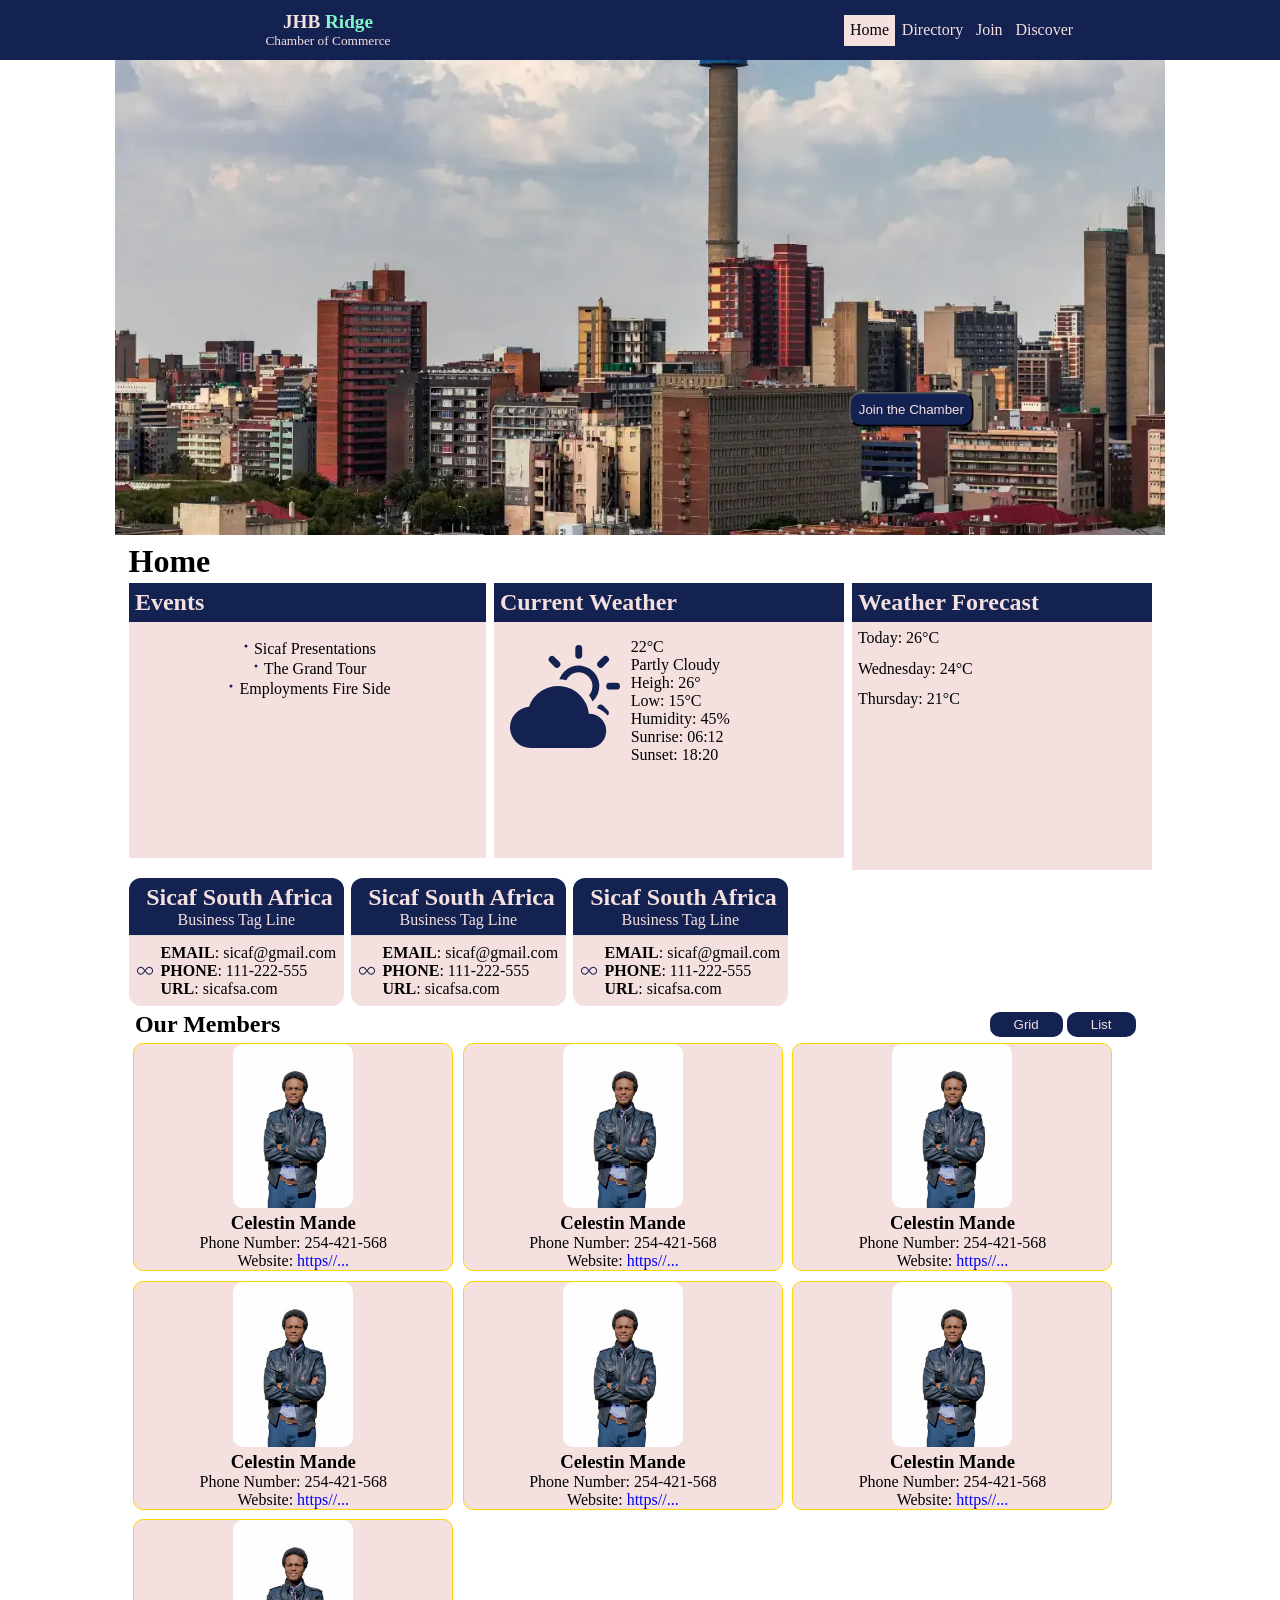
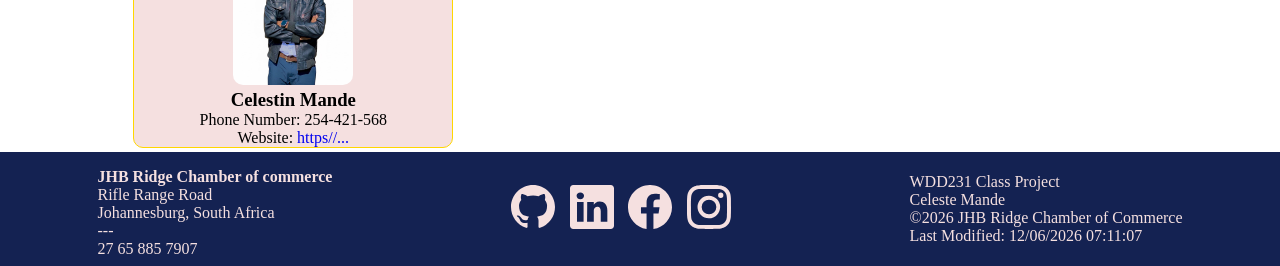
==== chamber/index.html @ 23c43c90 "h2" ====
<!DOCTYPE html>
<html lang="en">

<head>
    <meta charset="UTF-8">
    <meta name="viewport" content="width=device-width, initial-scale=1.0">
    <title>Johannesburg Ridge Chamber Of Commerce Directory</title>
    <meta name="author" content="Celeste Mande">
    <meta name="description"
        content="Find Businesses around you, Make your Business knowns and expanded, Make the city lighter than ever">
    <meta property="og:title" content="Johannesburg Ridge Chamber">
    <meta property="og:description"
        content="Find more Business an upcoming events with ease, everything at your fingertip. Join the Chamber for greatness">
    <meta property="og:url" content="https://planetceles.github.io/wdd231/chamber/">
    <meta property="og:locale" content="en-US">
    <meta property="og:type" content="website">
    <meta property="og:site_name" content="Johannesburg Ridge Chamber Of Commerce">
    <meta property="og:image" content="https://planetceles.github.io/wdd231/chamber/images/joha.webp">
    <meta name="twitter:url" content="https://planetceles.github.io/wdd231/chamber/">
    <meta name="twitter:title" content="Johannesburg Ridge Chamber">
    <meta name="twitter:description"
        content="Find Businesses around you, Make your Business knowns and expanded, Make the city lighter than ever">
    <meta name="twitter:card" content="summary">
    <link rel="stylesheet" href="styles/jhb_chamber.css">
    <link rel="stylesheet" href="styles/jhb_chamber_larger.css">
    <script src="scripts/jhb_chamber.js" defer></script>
    <link rel="preconnect" href="https://fonts.googleapis.com">
    <link rel="preconnect" href="https://fonts.gstatic.com" crossorigin>
    <link
        href="https://fonts.googleapis.com/css2?family=Birthstone&family=Cormorant:ital,wght@0,300..700;1,300..700&family=DM+Serif+Display:ital@0;1&family=DM+Serif+Text:ital@0;1&family=Edu+SA+Hand:wght@400..700&family=Gideon+Roman&family=Google+Sans+Code:ital,wght@0,300..800;1,300..800&family=IBM+Plex+Serif:ital,wght@0,100;0,200;0,300;0,400;0,500;0,600;0,700;1,100;1,200;1,300;1,400;1,500;1,600;1,700&family=Lora:ital,wght@0,400..700;1,400..700&family=Merriweather:ital,opsz,wght@0,18..144,300..900;1,18..144,300..900&family=Playfair+Display:ital,wght@0,400..900;1,400..900&family=Roboto+Condensed:ital,wght@0,100..900;1,100..900&family=Roboto+Serif:ital,opsz,wght@0,8..144,100..900;1,8..144,100..900&family=Roboto:ital,wght@0,100..900;1,100..900&display=swap"
        rel="stylesheet">
    <link rel="icon" href="images/favicon.ico">
</head>

<body>
    <header>
        <div class="l-ham">
            <div class="logo">
                <a href="index.html">
                    <h2>JHB <span>Ridge</span></h2>
                </a>
                <a href="index.html">
                    <p>Chamber of Commerce</p>
                </a>

            </div>
            <div class="mode">
                <img class="l-mode" src="images/circle-half.svg" alt="Mode">
                <button id="nav-button" class="hamburger" aria-label="navigation"></button>
                <!-- <div class="no-mode"> -->
                    <!-- <img src="images/circle-half.svg" alt="Mode"> -->
                <!-- </div> -->
                
            </div>

        </div>

        <nav id="nav-bar" class="navigation">
            <ul>
                <li class="current"><a href="#">Home</a></li>
                <li><a href="#">Directory</a></li>
                <li><a href="#">Join</a></li>
                <li><a href="#">Discover</a></li>
            </ul>
        </nav>
    </header>
    <main>
        <section class="hero">
            <picture class="hero-image">
                <source media="(min-width: 1000px)" srcset="images/joha.webp">
                <source media="(min-width: 500px)" srcset="images/joha.webp">
                <img src="images/jhbs-small.webp" alt="Johannesburg" width="500" height="250">
            </picture>

            <div class="hero-button">
                <button>Join the Chamber</button>
            </div>
        </section>

        <h1>Home</h1>

        <section class="all-events">

            <div class="events">
                <h2>Events</h2>
                <div class="event-list">
                    <p>Sicaf Presentations</p>
                    <p>The Grand Tour</p>
                    <p>Employments Fire Side</p>
                </div>
            </div>

            <div class="weather">
                <h2>Current Weather</h2>
                <div class="img-w">
                    <img src="images/cloud-sun-fill.svg" alt="Weather">
                    <div class="w-info">
                        <p>22°C</p>
                        <p>Partly Cloudy</p>
                        <p>Heigh: <span>26°</span></p>
                        <p>Low: <span>15°C</span></p>
                        <p>Humidity: <span>45%</span></p>
                        <p>Sunrise: <span>06:12</span></p>
                        <p>Sunset: <span>18:20</span></p>
                    </div>
                </div>


            </div>

            <div class="forecast">
                <h2>Weather Forecast</h2>
                <p>Today: <span>26°C</span></p>
                <p>Wednesday: <span>24°C</span></p>
                <p>Thursday: <span>21°C</span></p>
            </div>
        </section>

        <section class="all-business">
            <div class="sicaf business">
                <div class="title">
                    <h2>Sicaf South Africa</h2>
                    <p>Business Tag Line</p>
                </div>
                <div class="img-bus">
                    <img src="images/infinity.svg" alt="Business">
                    <div class="business-info">
                        <p><strong>EMAIL</strong>: <span>sicaf@gmail.com</span></p>
                        <p><strong>PHONE</strong>: <span>111-222-555</span></p>
                        <p><strong>URL</strong>: <span>sicafsa.com</span></p>
                    </div>
                </div>
                
            </div>

            <div class="sicaf business">
                <div class="title">
                    <h2>Sicaf South Africa</h2>
                    <p>Business Tag Line</p>
                </div>
                <div class="img-bus">
                    <img src="images/infinity.svg" alt="Business">
                    <div class="business-info">
                        <p><strong>EMAIL</strong>: <span>sicaf@gmail.com</span></p>
                        <p><strong>PHONE</strong>: <span>111-222-555</span></p>
                        <p><strong>URL</strong>: <span>sicafsa.com</span></p>
                    </div>
                </div>
            </div>

            <div class="sicaf business">
                <div class="title">
                    <h2>Sicaf South Africa</h2>
                    <p>Business Tag Line</p>
                </div>
                <div class="img-bus">
                    <img src="images/infinity.svg" alt="Business">
                    <div class="business-info">
                        <p><strong>EMAIL</strong>: <span>sicaf@gmail.com</span></p>
                        <p><strong>PHONE</strong>: <span>111-222-555</span></p>
                        <p><strong>URL</strong>: <span>sicafsa.com</span></p>
                    </div>
                </div>
                
            </div>
        </section>

        
        <section class="members">
            <div class="buttons">
                <h2>Our Members</h2>
                <div class="view-buttons">
                    <button id="grid-button">Grid</button>
                    <button id="list-button">List</button>
                </div>
            </div>
            

            <div id="member" class="member">
                
            </div>
        </section>
    </main>
    <footer>
        <div class="chamber-address">
            <strong>JHB Ridge Chamber of commerce</strong>
            <p>Rifle Range Road</p>
            <p>Johannesburg, South Africa</p>
            <p>---</p>
            <p>27 65 885 7907</p>
        </div>

        <div class="social">
            <ul>
                <li><a href="https://github.com/planetceles" target="_blank" rel="noopener"><img src="images/github.svg"
                            alt="GitHub"></a></li>
                <li><a href="https://www.linkedin.com/in/celestin-mande-mande1/" target="_blank" rel="noopener"><img
                            src="images/linkedin.svg" alt="LinkedIn"></a></li>
                <li><a href="https://www.facebook.com/celestmoise.mandemande" target="_blank" rel="noopener"><img
                            src="images/facebook.svg" alt="Facebook"></a></li>
                <li><a href="https://www.instagram.com/mandecmande/" target="_blank" rel="noopener"><img
                            src="images/instagram.svg" alt="Instagram"></a></li>
            </ul>
        </div>

        <div class="project">
            <p>WDD231 Class Project</p>
            <p>Celeste Mande</p>
            <p>&copy;<span id="current-year"></span> JHB Ridge Chamber of Commerce</p>
            <p><span id="last-modified"></span></p>
        </div>
    </footer>
</body>

</html>
---- chamber/styles/jhb_chamber.css ----
* {
    margin: 0;
    padding: 0;
    box-sizing: border-box;
}

:root {
    --header-font-family: "Merriweather", serif;
    --body-font-family: "Gideon Roman", serif;

    --primary-color-primary: #142252;
    --hover-background-card: #f5e0e0;
    --white-color: #ffffff;
    --black-color: black;

    --color-primary-dark: #1E3A8A;
    --color-primary-light: #3B82F6;

    --one_padding: 1rem;
    --one_gap: 1rem;
    --flex-display: flex;
    --cursor-pointer: pointer;
    --grid-display: grid;

    --eight_border_radius: 8px;
    --one_margin: 1rem;

    --flex-direction: column;
    --row-direction: row;
    --list-style: none;
    --four-padding: .4rem;
    --text-decoration-none: none;
    --center-align-items: center;
    --display-block: block;
    --display-none: none;
    --left-margin: .5rem;
    --text-align: center;

    --border-none: none;
    --hundred-width: 100%;
    --zero-auto-margin: 0 auto;
    --ten-three-max-width: 1023px;
    --point-five-col-gap: .5rem;
    --flex-wrap: wrap;
    --justify-content-around: space-around;
    --justify-content-between: space-between;

    --auto-height: auto;
    --point-five-padding: .5rem;
    --twelve-border-radius: 12px;
    --point-five-margin: .5rem;
    --one-rem-padding: 1rem;
}

header {
    background-color: var(--primary-color-primary);
    padding: .7rem .4rem .7rem .4rem;

    .l-ham {
        display: var(--flex-display);
        justify-content: var(--justify-content-between);
        align-items: var(--center-align-items);

        .mode {
            display: var(--flex-display);
            align-items: var(--center-align-items);
            gap: .3rem;

            img {
                width: 30px;
                height: 30px;
            }
            .no-mode {
                display: var(--display-none);
            }
        }
    }

    .logo {
        display: var(--flex-display);
        flex-direction: var(--flex-direction);
        align-items: var(--center-align-items);
        width: 255px;
        
        a {
            text-decoration: var(--text-decoration-none);
            color: var(--hover-background-card);
            
            h2 {
                font-size: larger;
            }
            span {
                color: #84f5ca;

            }

            p {
                font-size: smaller;
            }
        }
    }

    nav {

        ul {
            display: var(--flex-display);
            flex-direction: var(--flex-direction);
            list-style: var(--list-style);

            li {
                a {
                    display: var(--display-block);
                    color: var(--hover-background-card);
                    text-decoration: var(--text-decoration-none);
                    border-bottom: 1px solid var(--hover-background-card);
                    padding: var(--four-padding);
                }

                a:hover {
                    background-color: var(--hover-background-card);
                    color: var(--black-color);
                    padding: var(--four-padding);
                    cursor: var(--cursor-pointer);
                }
            }

            li.current {
                background-color: var(--hover-background-card);

                a {
                    color: var(--black-color);
                }
            }
        }

    }
    
    .navigation {
        display: var(--display-none);
    }

    .navigation.show {
        display: var(--display-block);
    }

    .hamburger {
        background: none;
        border: var(--border-none);
        color: var(--hover-background-card);
        cursor: var(--cursor-pointer);
    }

    .hamburger::before {
        content: "\2630";
        font-size: 2.5rem;
    }

    .hamburger.show::before {
        content: "\00D7";
        font-family: verdona, Verdana, Geneva, Tahoma, sans-serif;
    }
}

main {
    .hero {
        position: relative;
        .hero-image {

                img {
                    width: var(--hundred-width);
                    height: var(--auto-height);
                    display: var(--display-block);
                }

        }

    }

    .hero-button {
        position: absolute;
        top: 60%;
        left: 50%;
        transform: translate(-1%, -1%);

        button {
            padding: var(--point-five-padding);
            border-radius: var(--twelve-border-radius);
            background-color: var(--primary-color-primary);
            color: var(--hover-background-card);
        }

        button:hover {
            background-color: var(--hover-background-card);
            color: var(--black-color);
        }
    }

    h1, h2 {
        padding-left: var(--four-padding);
    }

    .all-events {
        margin: var(--point-five-margin);

        h2 {
            background-color: var(--primary-color-primary);
            text-align: var(--text-align);
            color: var(--hover-background-card);
            padding: var(--four-padding);
        }

        .events {
            background-color: var(--hover-background-card);
            padding-bottom: 9rem;
            margin-bottom: .7rem;

            .event-list {
                padding: var(--one-rem-padding);
                p {
                    text-align: var(--text-align);
                }
                p::before {
                    content: url("https://planetceles.github.io/wdd231/images/dot.svg");
                }
            }
        }

        .weather {
            background-color: var(--hover-background-card);
            margin-bottom: .7rem;

            .img-w {
                display: var(--flex-display);
                column-gap: .7rem;
                padding: var(--one-rem-padding);

                img {
                    width: 110px;
                    height: var(--auto-height);
                    align-self: flex-start;
                }
            }

        }

        .forecast {
            background-color: var(--hover-background-card);

            p {
                padding: var(--four-padding);
            }
        }
    }

    .all-business {

        .business {
            border-radius: var(--twelve-border-radius);
            margin: var(--point-five-margin);
            background-color: var(--hover-background-card);

            .title {
                text-align: var(--text-align);
                border-bottom: 1px solid #ddd;
                background-color: var(--primary-color-primary);
                color: var(--hover-background-card);
                padding: var(--four-padding);
                border-top-left-radius: 12px;
                border-top-right-radius: 12px;
            }
            .img-bus {
                display: var(--flex-display);
                align-items: var(--center-align-items);
                padding: var(--point-five-padding);
                column-gap: .5rem;
            }
            
        }
    }
    .member {
        display: var(--flex-display);
        flex-direction: var(--flex-direction);
        align-items: var(--center-align-items);
        .member-card {
            background-color: var(--hover-background-card);
            border: 1px solid #84f5ca;
            margin: .3rem;
            width: 350px;
            text-align: var(--text-align);

            a {
                text-decoration: var(--text-decoration-none);
            }

            img {
                width: 120px;
                height: var(--auto-height);
                object-fit: cover;
                border-radius: 10px;
                
            }
        }
        .member-card.gold {
            border: 1px solid gold;
        }
        
    }
    #member.list {
        display: var(--flex-display);
        flex-direction: var(--flex-direction);
        
    }
    #member.list img {
        display: var(--display-none);
    }
    /* #member.list .member-card:nth-child(even) {
        background-color: var(--white-color);
    } */
    .members {
        .buttons {
            display: var(--flex-display);
            justify-content: var(--justify-content-between);
            align-items: var(--center-align-items);
            padding-right: 1rem;

            .view-buttons {
                button {
                    background-color: var(--primary-color-primary);
                    color: var(--hover-background-card);
                    padding: .1rem .5rem;
                    border-radius: 10px;
                    border: var(--border-none);
                    cursor: var(--cursor-pointer);
                }
                button:hover {
                    background-color: var(--hover-background-card);
                    color: var(--black-color);
                }
            }
        }
    }
}
footer {
    background-color: var(--primary-color-primary);
    color: var(--hover-background-card);
    padding: var(--point-five-padding);

    .chamber-address {
        padding-top: .5rem;
    }
    .social {
        padding: var(--one-rem-padding);
        
        ul {
            display: var(--flex-display);
            justify-content: var(--justify-content-around);
            list-style: var(--list-style);


            li {
                a {
                    text-decoration: var(--text-decoration-none);
                    cursor: var(--cursor-pointer);

                    img {
                        width: 62px;
                        height: 62px;
                    }
                }
            }
        }
    }
}
---- chamber/styles/jhb_chamber_larger.css ----
:root {
    --header-font-family: "Merriweather", serif;
    --body-font-family: "Gideon Roman", serif;

    --primary-color-primary: #142252;
    --hover-background-card: #f5e0e0;
    --white-color: #ffffff;
    --black-color: black;

    --color-primary-dark: #1E3A8A;
    --color-primary-light: #3B82F6;

    --one_padding: 1rem;
    --one_gap: 1rem;
    --flex-display: flex;
    --cursor-pointer: pointer;
    --grid-display: grid;

    --eight_border_radius: 8px;
    --one_margin: 1rem;

    --flex-direction: column;
    --row-direction: row;
    --list-style: none;
    --four-padding: .4rem;
    --text-decoration-none: none;
    --center-align-items: center;
    --display-block: block;
    --display-none: none;
    --left-margin: .5rem;
    --text-align: center;

    --border-none: none;
    --hundred-width: 100%;
    --zero-auto-margin: 0 auto;
    --ten-three-max-width: 1023px;
    --point-five-col-gap: .5rem;
    --flex-wrap: wrap;
    --justify-content-around: space-around;
    --justify-content-between: space-between;
}
@media only screen and (min-width:38rem) {
    header {
        display: var(--flex-display);
        justify-content: var(--justify-content-around);
        align-items: var(--center-align-items);
        .mode {
            .l-mode {
                display: var(--display-none);
            }
            .hamburger {
                display: var(--display-none);
            }
        }
        .navigation {
            display: var(--display-block);

            ul {
                display: var(--flex-display);
                flex-direction: var(--row-direction);

                li {
                    a {
                        display: var(--display-block);
                        border: var(--border-none);
                    }
                }
            }
        }
    }
    main {
        .hero {
            width: var(--hundred-width);
            max-width: 1050px;
            margin: var(--zero-auto-margin);

            .hero-button {
                top: 70%;
                left: 70%;
            }
        }
        h1 {
            max-width: var(--ten-three-max-width);
            margin: var(--zero-auto-margin);
            padding: .5rem 0rem .2rem 0rem;

        }
        .all-events {
            display: var(--grid-display);
            grid-template-columns: auto 350px 300px;
            column-gap: var(--point-five-col-gap);
            width: var(--hundred-width);
            max-width: var(--ten-three-max-width);
            margin: var(--zero-auto-margin);

            h2 {
                text-align: left;
            }
        }
        .all-business {
            display: var(--flex-display);
            flex-wrap: var(--flex-wrap);
            column-gap: .4rem;
            width: var(--hundred-width);
            max-width: var(--ten-three-max-width);
            margin: var(--zero-auto-margin);

            .business {
                margin: .5rem 0rem .3rem 0rem;
            }
        }
        .member {
            background-color: re/d;
            max-width: var(--ten-three-max-width);
            margin: var(--zero-auto-margin);

            .member-card {
                width: 320px;
                border-radius: 10px;
            }
            .member-card:hover {
                transform: translateY(-5px);
                box-shadow: 0 6px 12px rgba(0, 0, 0, 0.2);
            }
        }
        #member {
            display: var(--flex-display);
            flex-direction: var(--row-direction);
            flex-wrap: var(--flex-wrap);
        }
        #member.list {
            display: var(--flex-display);
            flex-direction: var(--row-direction);
        }
        .members {
            max-width: var(--ten-three-max-width);
            margin: var(--zero-auto-margin);
            .buttons {
                display: var(--flex-display);
                justify-content: space-between;
                align-items: var(--center-align-items);

                .view-buttons {
                    button {
                        padding: .3rem 1.5rem;
                    }
                }
                
            }
        }
        
    }
    footer {
        display: var(--flex-display);
        justify-content: var(--justify-content-around);
        align-items: var(--center-align-items);

        .social {
            padding: 0;

            ul {
                column-gap: .9rem;

                li {
                    a {
                        img {
                            width: 44px;
                            height: 44px;
                        }
                    }
                    
                }
            }
        }
    }
}
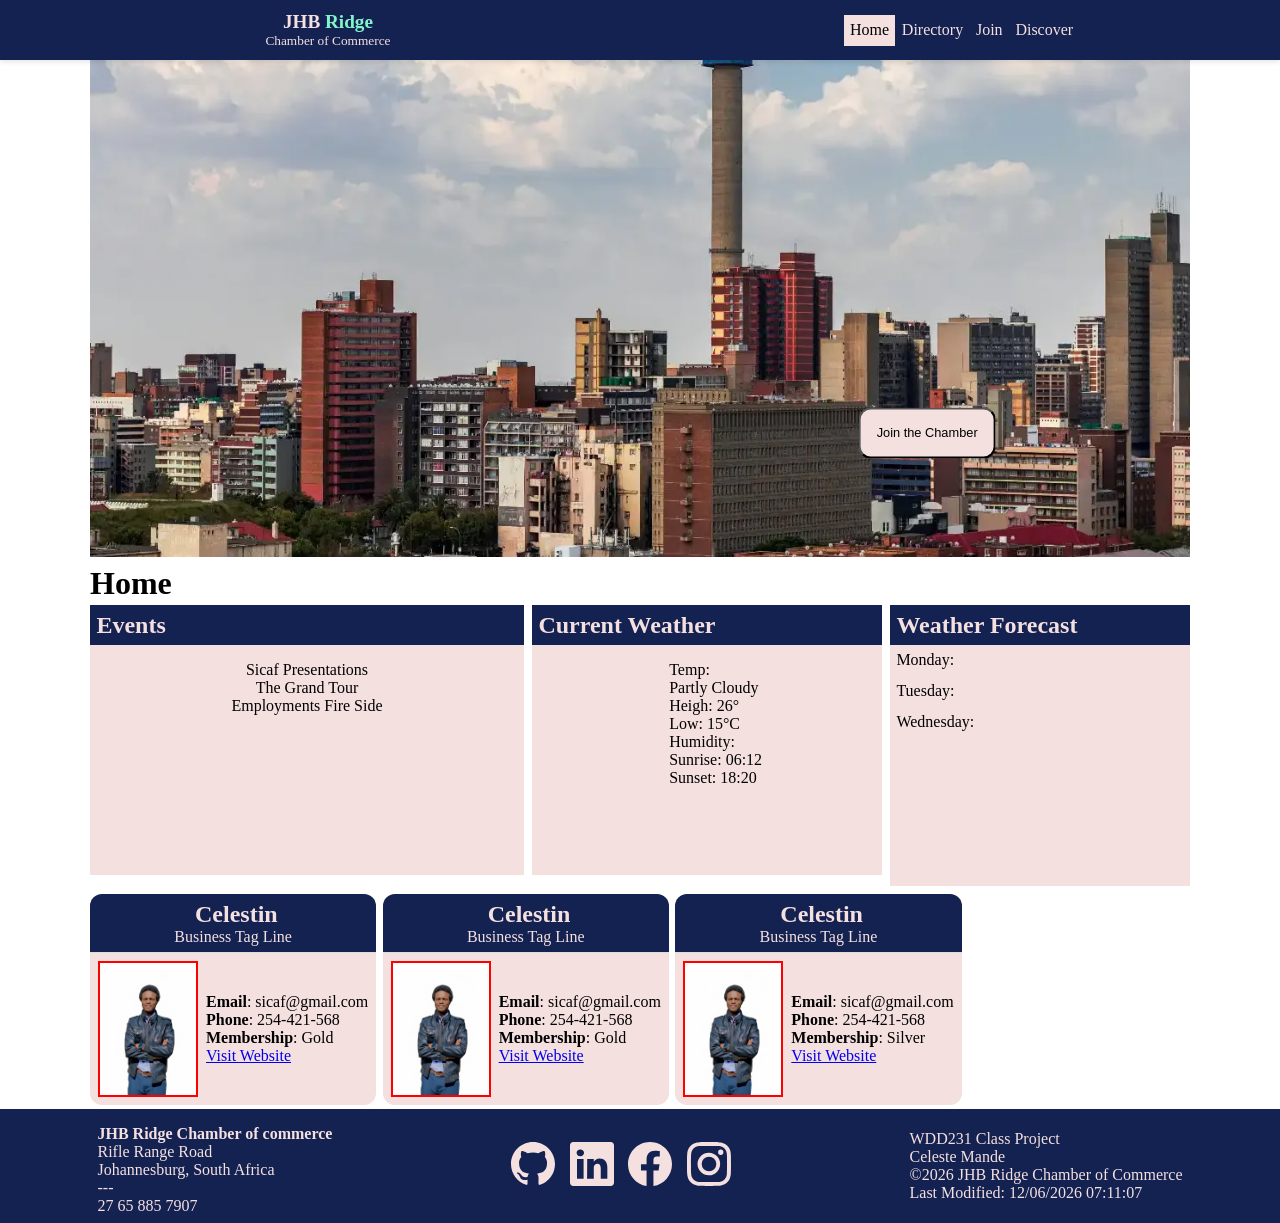
==== commit 9157bc5b: "econ" ====
--- a/chamber/index.html
+++ b/chamber/index.html
@@ -1,5 +1,5 @@
 <!DOCTYPE html>
-<html lang="en">
+<html lang="en-US">
 
 <head>
     <meta charset="UTF-8">
@@ -23,7 +23,7 @@
     <meta name="twitter:card" content="summary">
     <link rel="stylesheet" href="styles/jhb_chamber.css">
     <link rel="stylesheet" href="styles/jhb_chamber_larger.css">
-    <script src="scripts/jhb_chamber.js" defer></script>
+    <script type="module" src="scripts/jhb_chamber.mjs"></script>
     <link rel="preconnect" href="https://fonts.googleapis.com">
     <link rel="preconnect" href="https://fonts.gstatic.com" crossorigin>
     <link
@@ -36,10 +36,10 @@
     <header>
         <div class="l-ham">
             <div class="logo">
-                <a href="index.html">
+                <a href="directory.html">
                     <h2>JHB <span>Ridge</span></h2>
                 </a>
-                <a href="index.html">
+                <a href="directory.html">
                     <p>Chamber of Commerce</p>
                 </a>
 
@@ -58,7 +58,7 @@
         <nav id="nav-bar" class="navigation">
             <ul>
                 <li class="current"><a href="#">Home</a></li>
-                <li><a href="#">Directory</a></li>
+                <li><a href="directory.html">Directory</a></li>
                 <li><a href="#">Join</a></li>
                 <li><a href="#">Discover</a></li>
             </ul>
@@ -93,13 +93,13 @@
             <div class="weather">
                 <h2>Current Weather</h2>
                 <div class="img-w">
-                    <img src="images/cloud-sun-fill.svg" alt="Weather">
+                    <img id="weather-icon" src="" alt="">
                     <div class="w-info">
-                        <p>22°C</p>
+                        <p>Temp:<span id="current-temp"></span></p>
                         <p>Partly Cloudy</p>
                         <p>Heigh: <span>26°</span></p>
                         <p>Low: <span>15°C</span></p>
-                        <p>Humidity: <span>45%</span></p>
+                        <p>Humidity: <span id="humidity"></span></p>
                         <p>Sunrise: <span>06:12</span></p>
                         <p>Sunset: <span>18:20</span></p>
                     </div>
@@ -110,13 +110,13 @@
 
             <div class="forecast">
                 <h2>Weather Forecast</h2>
-                <p>Today: <span>26°C</span></p>
-                <p>Wednesday: <span>24°C</span></p>
-                <p>Thursday: <span>21°C</span></p>
+                <p><span id="today"></span>: <strong><span id="today-temp"></span></strong></p>
+                <p><span id="tomorrow"></span>: <strong><span id="tomorrow-temp"></span></strong></p>
+                <p><span id="next-day"></span>: <strong><span id="next-day-temp"></span></strong></p>
             </div>
         </section>
-
-        <section class="all-business">
+        <!-- <div id="spot-light" class="spot-light"></div> -->
+        <section id="spot-light" class="all-business">
             <div class="sicaf business">
                 <div class="title">
                     <h2>Sicaf South Africa</h2>
@@ -166,7 +166,7 @@
         </section>
 
         
-        <section class="members">
+        <!-- <section class="members">
             <div class="buttons">
                 <h2>Our Members</h2>
                 <div class="view-buttons">
@@ -179,7 +179,7 @@
             <div id="member" class="member">
                 
             </div>
-        </section>
+        </section> -->
     </main>
     <footer>
         <div class="chamber-address">
--- a/chamber/styles/jhb_chamber.css
+++ b/chamber/styles/jhb_chamber.css
@@ -53,6 +53,13 @@
 }
 
 header {
+    /* position: fixed; */
+    position: sticky;
+    top: 0;
+    left: 0;
+    width: 100%;
+    z-index: 1000;
+    box-shadow: 0 2px 5px rgba(0, 0, 0, 0.1);
     background-color: var(--primary-color-primary);
     padding: .7rem .4rem .7rem .4rem;
 
@@ -162,6 +169,7 @@
 }
 
 main {
+    /* padding-top: 122px; */
     .hero {
         position: relative;
         .hero-image {
@@ -178,18 +186,23 @@
 
     .hero-button {
         position: absolute;
-        top: 60%;
-        left: 50%;
+        top: 50%;
+        left: 45%;
         transform: translate(-1%, -1%);
 
         button {
             padding: var(--point-five-padding);
             border-radius: var(--twelve-border-radius);
+            background-color: var(--hover-background-card);
+            color: var(--black-color);
+            font-size: .8rem;
+        }
+
+        button:hover {
             background-color: var(--primary-color-primary);
-            color: var(--hover-background-card);
-        }
-
-        button:hover {
+            color: var(--white-color);
+        }
+        button:active {
             background-color: var(--hover-background-card);
             color: var(--black-color);
         }
@@ -219,9 +232,9 @@
                 p {
                     text-align: var(--text-align);
                 }
-                p::before {
+                /* p::before {
                     content: url("https://planetceles.github.io/wdd231/images/dot.svg");
-                }
+                } */
             }
         }
 
@@ -273,6 +286,12 @@
                 align-items: var(--center-align-items);
                 padding: var(--point-five-padding);
                 column-gap: .5rem;
+
+                img {
+                    border: 2px solid red;
+                    width: 100px;
+                    height: auto;
+                }
             }
             
         }
--- a/chamber/styles/jhb_chamber_larger.css
+++ b/chamber/styles/jhb_chamber_larger.css
@@ -33,7 +33,8 @@
     --border-none: none;
     --hundred-width: 100%;
     --zero-auto-margin: 0 auto;
-    --ten-three-max-width: 1023px;
+    /* --ten-three-max-width: 1023px; */
+    --ten-three-max-width: 1100px;
     --point-five-col-gap: .5rem;
     --flex-wrap: wrap;
     --justify-content-around: space-around;
@@ -69,14 +70,22 @@
         }
     }
     main {
+        /* padding-top: 97px; */
         .hero {
             width: var(--hundred-width);
-            max-width: 1050px;
+            /* max-width: 1050px; */
+            max-width: 1100px;
             margin: var(--zero-auto-margin);
 
             .hero-button {
                 top: 70%;
                 left: 70%;
+
+                button {
+                    padding: 1rem;
+                    /* background-color: var(--hover-background-card); */
+                    /* color: var(--black-color); */
+                }
             }
         }
         h1 {
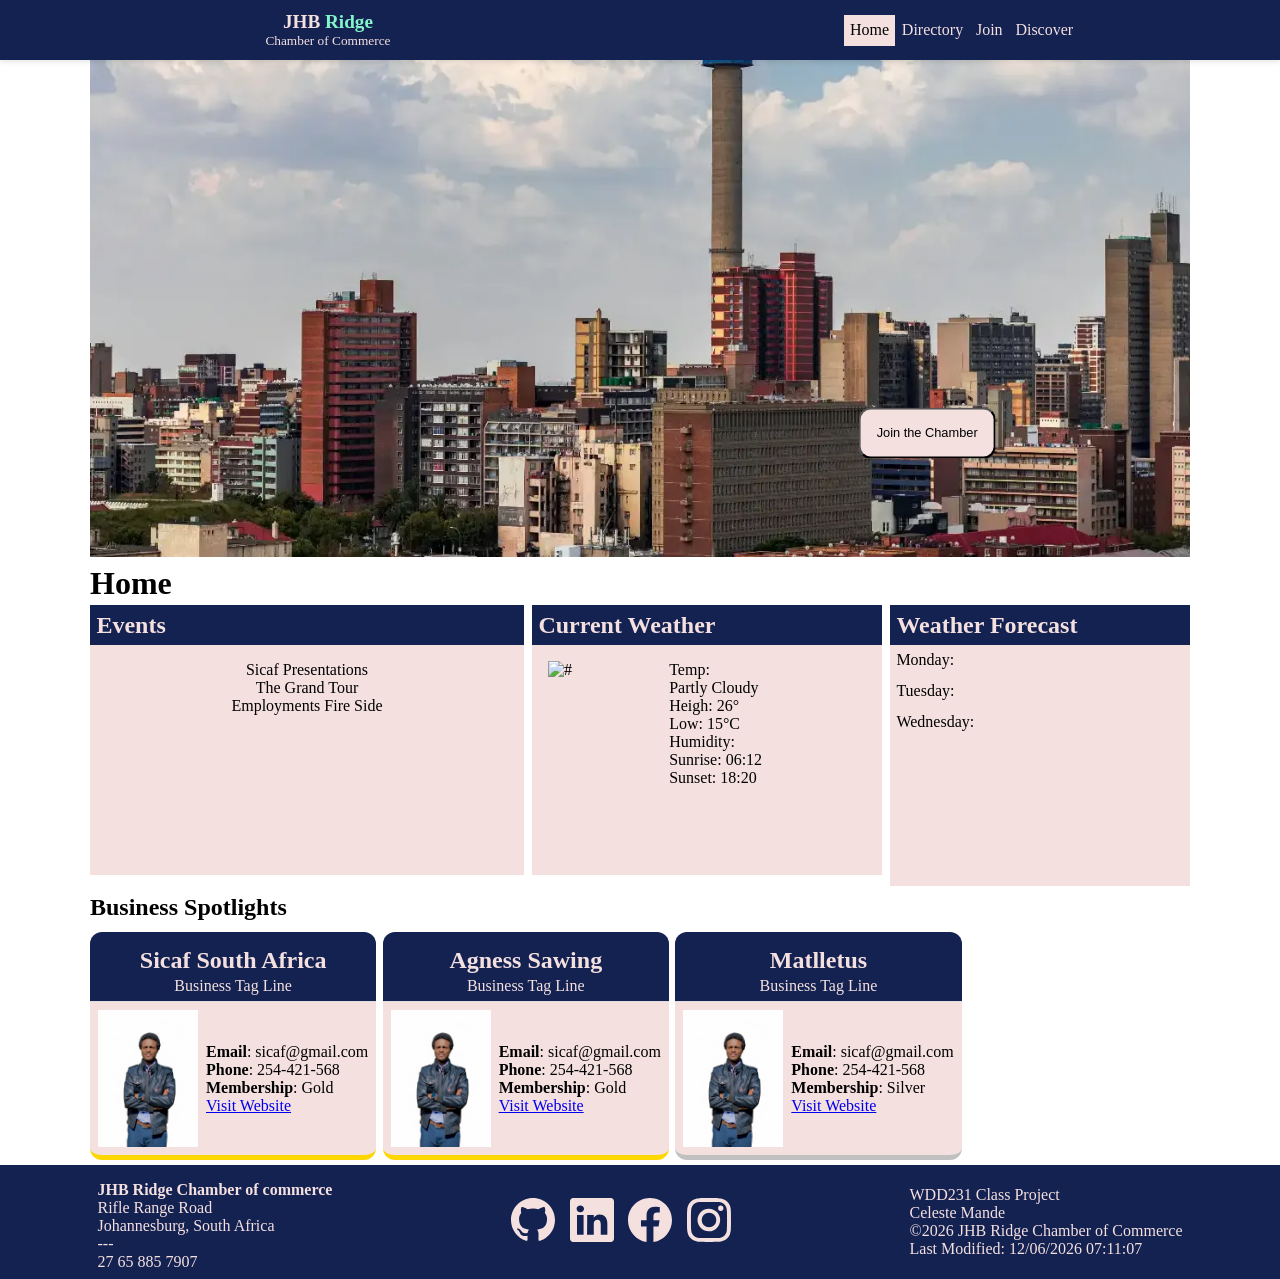
==== commit ab0c813d: "fixed" ====
--- a/chamber/index.html
+++ b/chamber/index.html
@@ -23,6 +23,7 @@
     <meta name="twitter:card" content="summary">
     <link rel="stylesheet" href="styles/jhb_chamber.css">
     <link rel="stylesheet" href="styles/jhb_chamber_larger.css">
+    <link rel="stylesheet" href="styles/larger_index.css">
     <script type="module" src="scripts/jhb_chamber.mjs"></script>
     <link rel="preconnect" href="https://fonts.googleapis.com">
     <link rel="preconnect" href="https://fonts.gstatic.com" crossorigin>
@@ -93,7 +94,7 @@
             <div class="weather">
                 <h2>Current Weather</h2>
                 <div class="img-w">
-                    <img id="weather-icon" src="" alt="">
+                    <img id="weather-icon" src="#" alt="#">
                     <div class="w-info">
                         <p>Temp:<span id="current-temp"></span></p>
                         <p>Partly Cloudy</p>
@@ -116,18 +117,17 @@
             </div>
         </section>
         <!-- <div id="spot-light" class="spot-light"></div> -->
+         <h2 id="spot-title"></h2>
         <section id="spot-light" class="all-business">
             <div class="sicaf business">
                 <div class="title">
-                    <h2>Sicaf South Africa</h2>
-                    <p>Business Tag Line</p>
+                    <h2></h2>
+                    <p></p>
                 </div>
                 <div class="img-bus">
-                    <img src="images/infinity.svg" alt="Business">
+                    <!-- <img src="images/infinity.svg" alt="Business"> -->
                     <div class="business-info">
-                        <p><strong>EMAIL</strong>: <span>sicaf@gmail.com</span></p>
-                        <p><strong>PHONE</strong>: <span>111-222-555</span></p>
-                        <p><strong>URL</strong>: <span>sicafsa.com</span></p>
+                        
                     </div>
                 </div>
                 
@@ -135,51 +135,32 @@
 
             <div class="sicaf business">
                 <div class="title">
-                    <h2>Sicaf South Africa</h2>
-                    <p>Business Tag Line</p>
+                    <h2></h2>
+                    <p></p>
                 </div>
                 <div class="img-bus">
-                    <img src="images/infinity.svg" alt="Business">
+                    <!-- <img src="images/infinity.svg" alt="Business"> -->
                     <div class="business-info">
-                        <p><strong>EMAIL</strong>: <span>sicaf@gmail.com</span></p>
-                        <p><strong>PHONE</strong>: <span>111-222-555</span></p>
-                        <p><strong>URL</strong>: <span>sicafsa.com</span></p>
+                       
                     </div>
                 </div>
             </div>
 
             <div class="sicaf business">
                 <div class="title">
-                    <h2>Sicaf South Africa</h2>
-                    <p>Business Tag Line</p>
+                    <h2></h2>
+                    <p></p>
                 </div>
                 <div class="img-bus">
-                    <img src="images/infinity.svg" alt="Business">
+                    <!-- <img src="images/infinity.svg" alt="Business"> -->
                     <div class="business-info">
-                        <p><strong>EMAIL</strong>: <span>sicaf@gmail.com</span></p>
-                        <p><strong>PHONE</strong>: <span>111-222-555</span></p>
-                        <p><strong>URL</strong>: <span>sicafsa.com</span></p>
+                       
                     </div>
                 </div>
                 
             </div>
         </section>
 
-        
-        <!-- <section class="members">
-            <div class="buttons">
-                <h2>Our Members</h2>
-                <div class="view-buttons">
-                    <button id="grid-button">Grid</button>
-                    <button id="list-button">List</button>
-                </div>
-            </div>
-            
-
-            <div id="member" class="member">
-                
-            </div>
-        </section> -->
     </main>
     <footer>
         <div class="chamber-address">
--- a/chamber/styles/jhb_chamber.css
+++ b/chamber/styles/jhb_chamber.css
@@ -288,7 +288,6 @@
                 column-gap: .5rem;
 
                 img {
-                    border: 2px solid red;
                     width: 100px;
                     height: auto;
                 }
--- a/chamber/styles/jhb_chamber_larger.css
+++ b/chamber/styles/jhb_chamber_larger.css
@@ -117,6 +117,14 @@
             .business {
                 margin: .5rem 0rem .3rem 0rem;
             }
+            .business.gold {
+                border-bottom: 5px solid gold;
+                /* background: linear-gradient(135deg, #fff8dc, #ffe066); */
+            }
+            .business.silver {
+                border-bottom: 5px solid silver;
+            }
+           
         }
         .member {
             background-color: re/d;
@@ -140,6 +148,11 @@
         #member.list {
             display: var(--flex-display);
             flex-direction: var(--row-direction);
+        }
+        #member.grid {
+            display: var(--flex-display);
+            flex-direction: var(--row-direction);
+            flex-wrap: var(--flex-wrap);
         }
         .members {
             max-width: var(--ten-three-max-width);
--- a/chamber/styles/larger_index.css
+++ b/chamber/styles/larger_index.css
@@ -0,0 +1,9 @@
+@media only screen and (min-width:38rem) {
+    main {
+        h2 {
+            max-width: var(--ten-three-max-width);
+            margin: var(--zero-auto-margin);
+            padding: .5rem 0rem .2rem 0rem;
+        }
+    }
+}
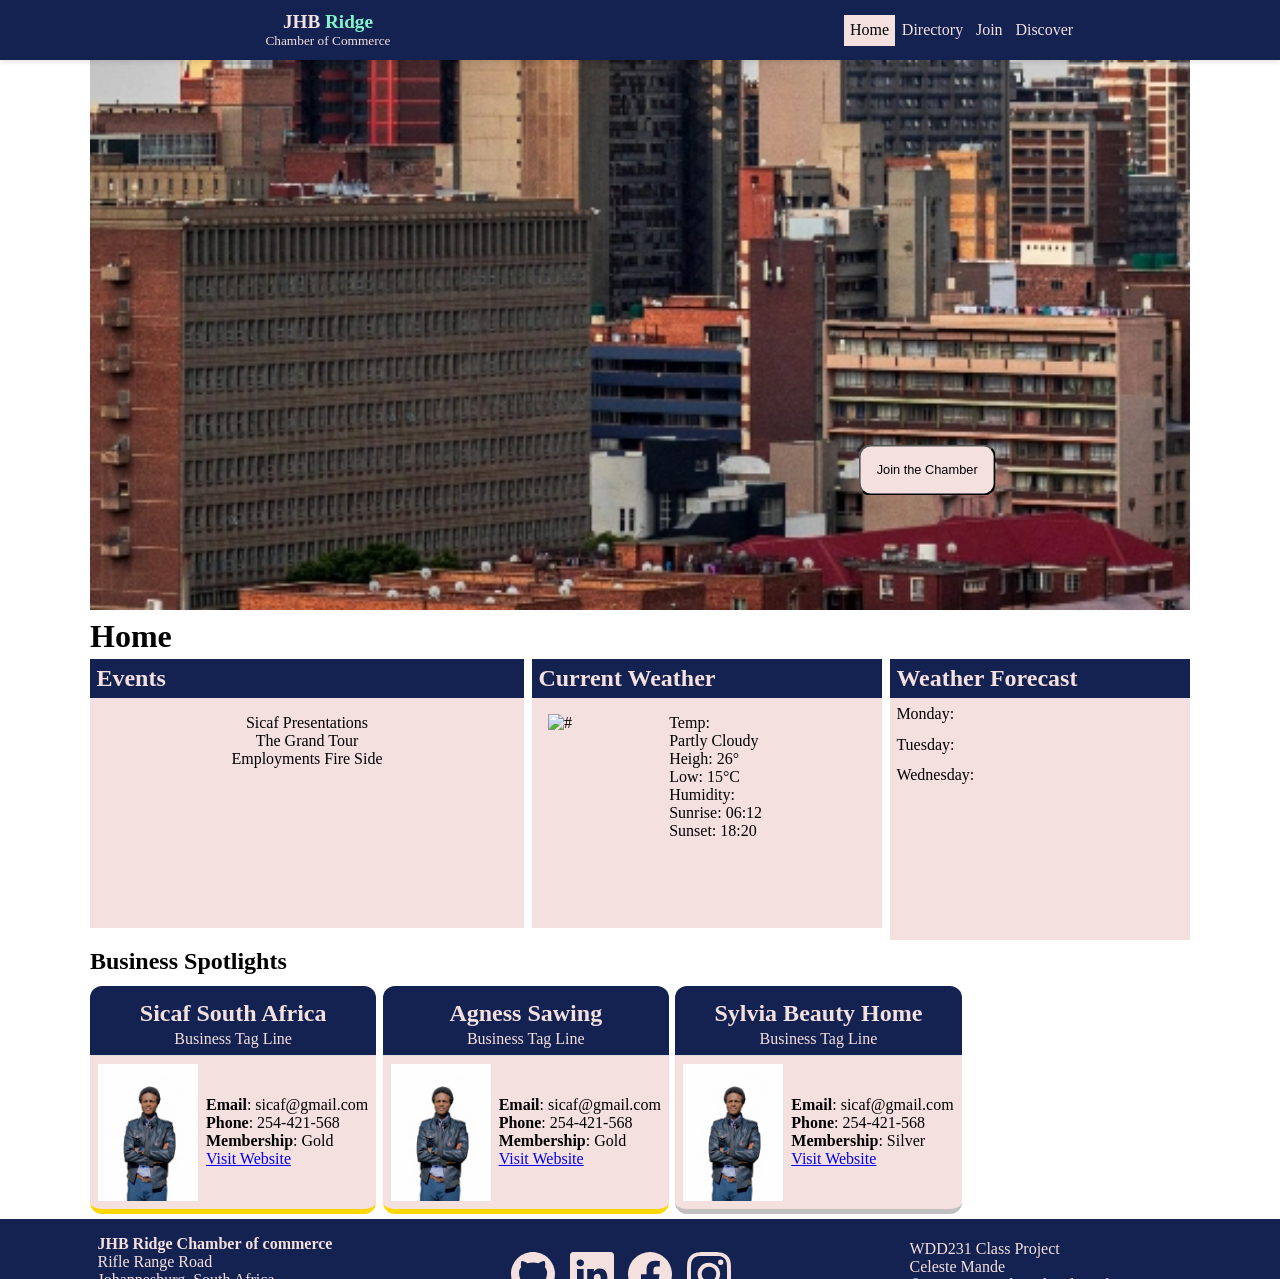
==== commit 31e20e14: "pri" ====
--- a/chamber/index.html
+++ b/chamber/index.html
@@ -58,9 +58,9 @@
 
         <nav id="nav-bar" class="navigation">
             <ul>
-                <li class="current"><a href="#">Home</a></li>
+                <li class="current"><a href="index.html">Home</a></li>
                 <li><a href="directory.html">Directory</a></li>
-                <li><a href="#">Join</a></li>
+                <li><a href="join.html">Join</a></li>
                 <li><a href="#">Discover</a></li>
             </ul>
         </nav>
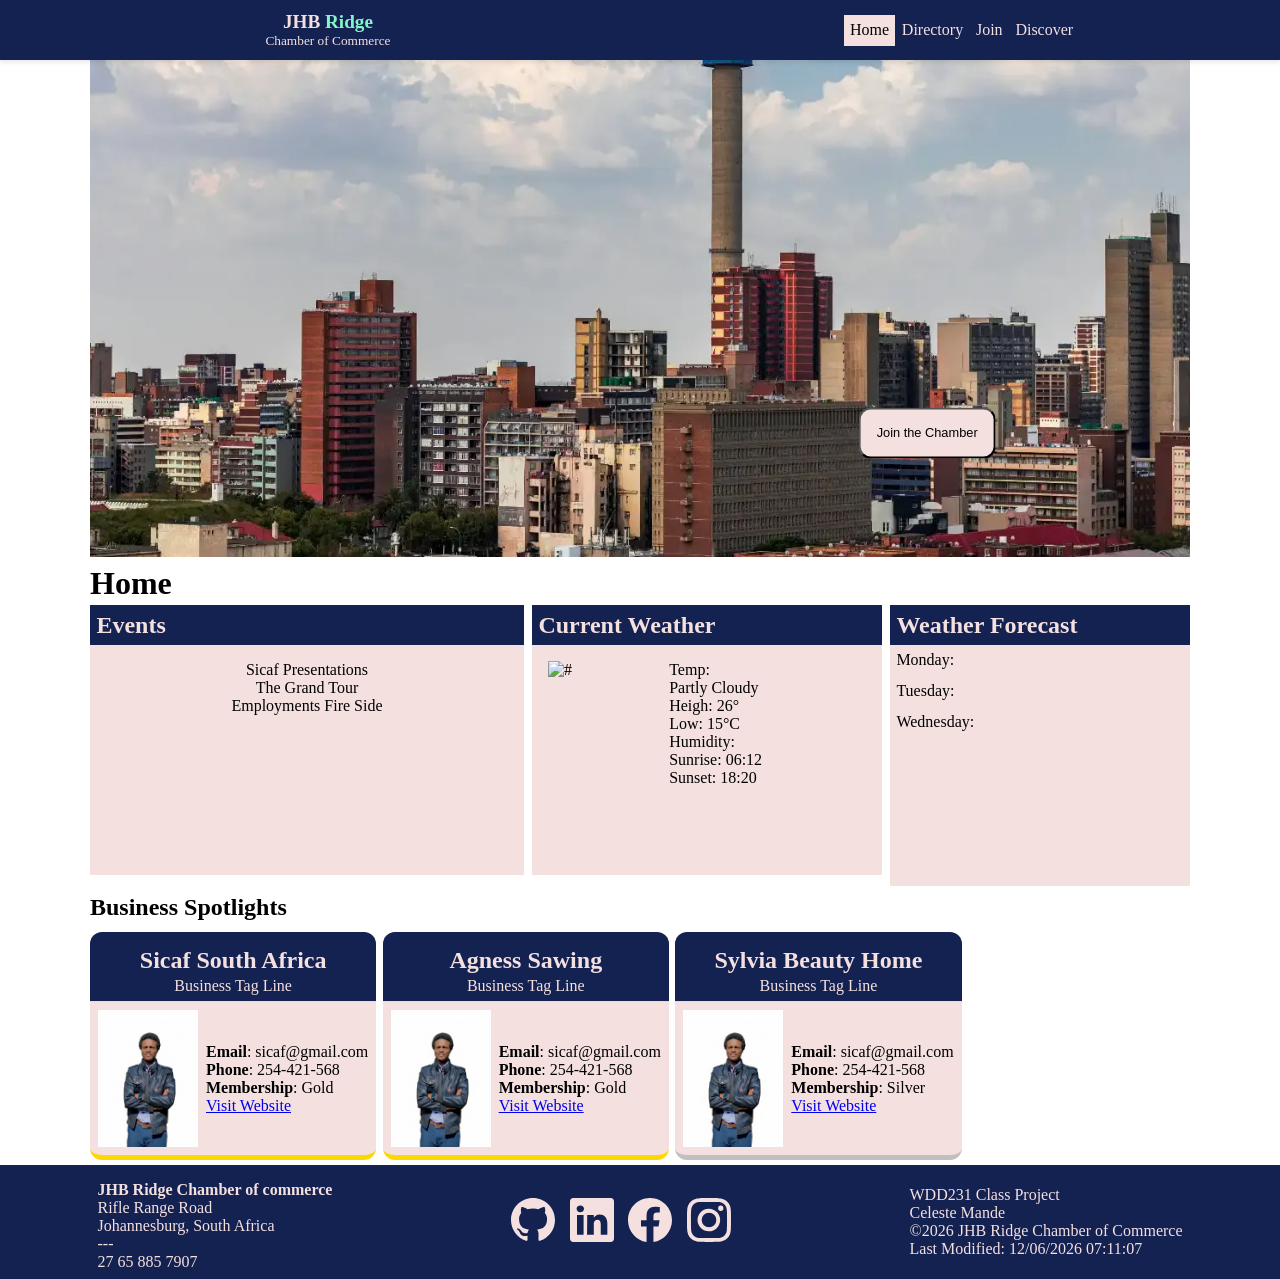
==== commit c34e8093: "card" ====
--- a/chamber/index.html
+++ b/chamber/index.html
@@ -25,6 +25,8 @@
     <link rel="stylesheet" href="styles/jhb_chamber_larger.css">
     <link rel="stylesheet" href="styles/larger_index.css">
     <script type="module" src="scripts/jhb_chamber.mjs"></script>
+    <script src="scripts/spot_light.js" defer></script>
+    <script src="scripts/weather_page.js" defer></script>
     <link rel="preconnect" href="https://fonts.googleapis.com">
     <link rel="preconnect" href="https://fonts.gstatic.com" crossorigin>
     <link
@@ -61,7 +63,7 @@
                 <li class="current"><a href="index.html">Home</a></li>
                 <li><a href="directory.html">Directory</a></li>
                 <li><a href="join.html">Join</a></li>
-                <li><a href="#">Discover</a></li>
+                <li><a href="discover.html">Discover</a></li>
             </ul>
         </nav>
     </header>
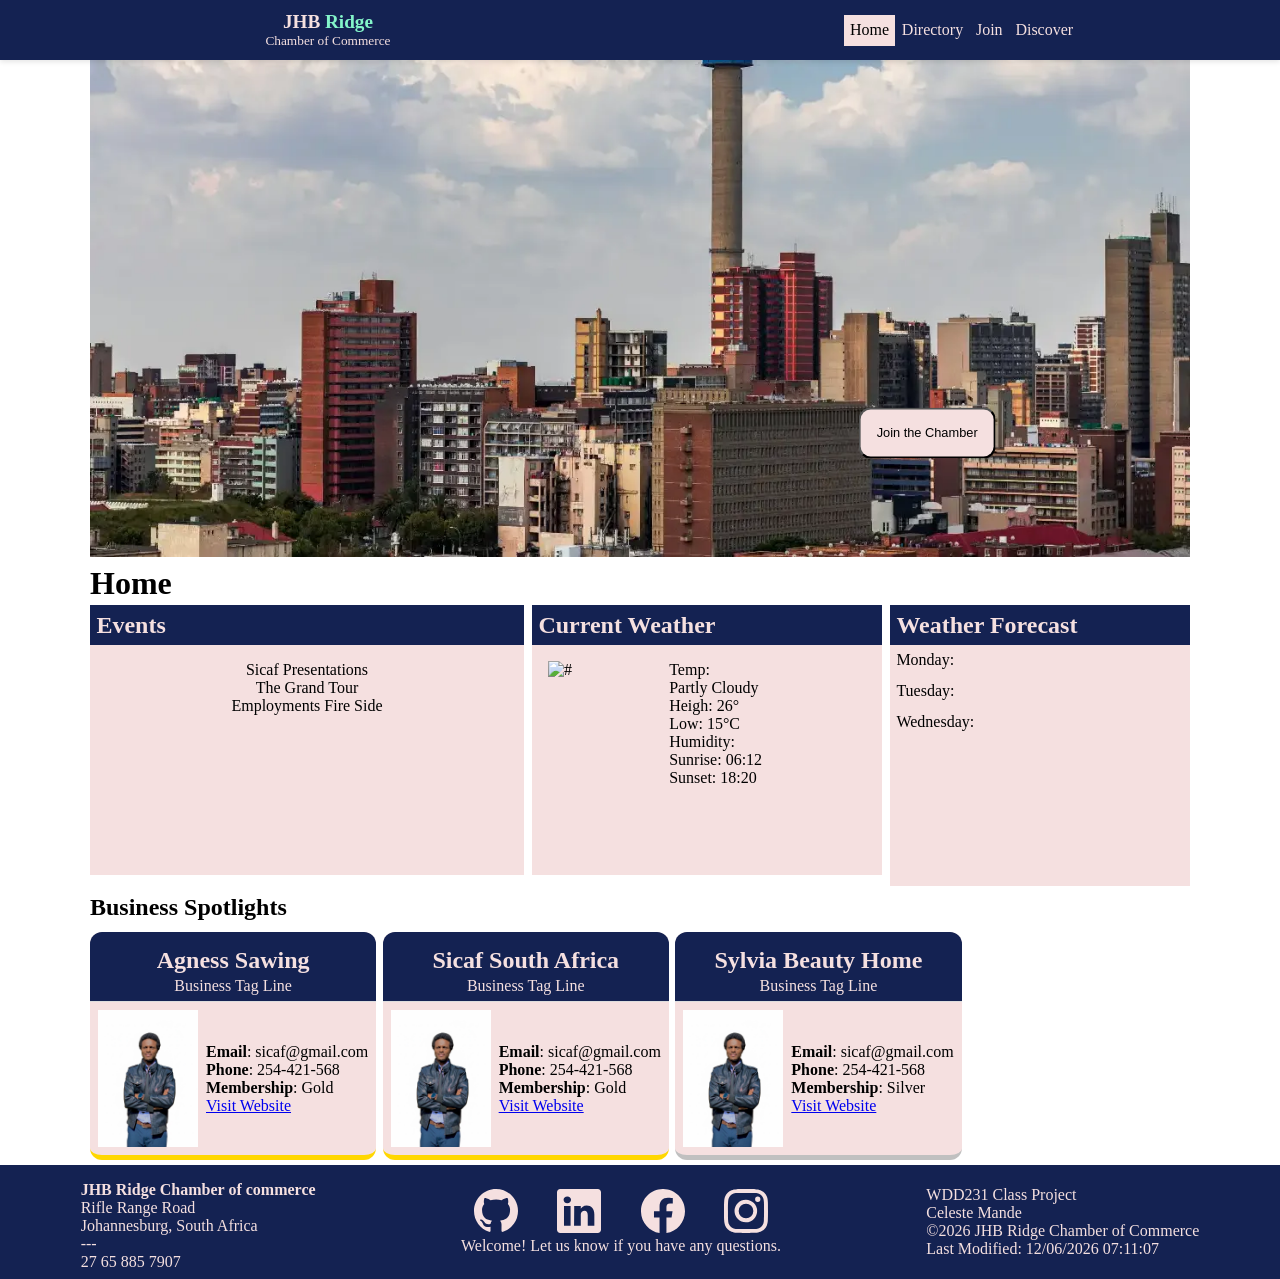
==== commit 5f3e6ead: "proj" ====
--- a/chamber/index.html
+++ b/chamber/index.html
@@ -184,6 +184,7 @@
                 <li><a href="https://www.instagram.com/mandecmande/" target="_blank" rel="noopener"><img
                             src="images/instagram.svg" alt="Instagram"></a></li>
             </ul>
+            <p>Welcome! Let us know if you have any questions.</p>
         </div>
 
         <div class="project">
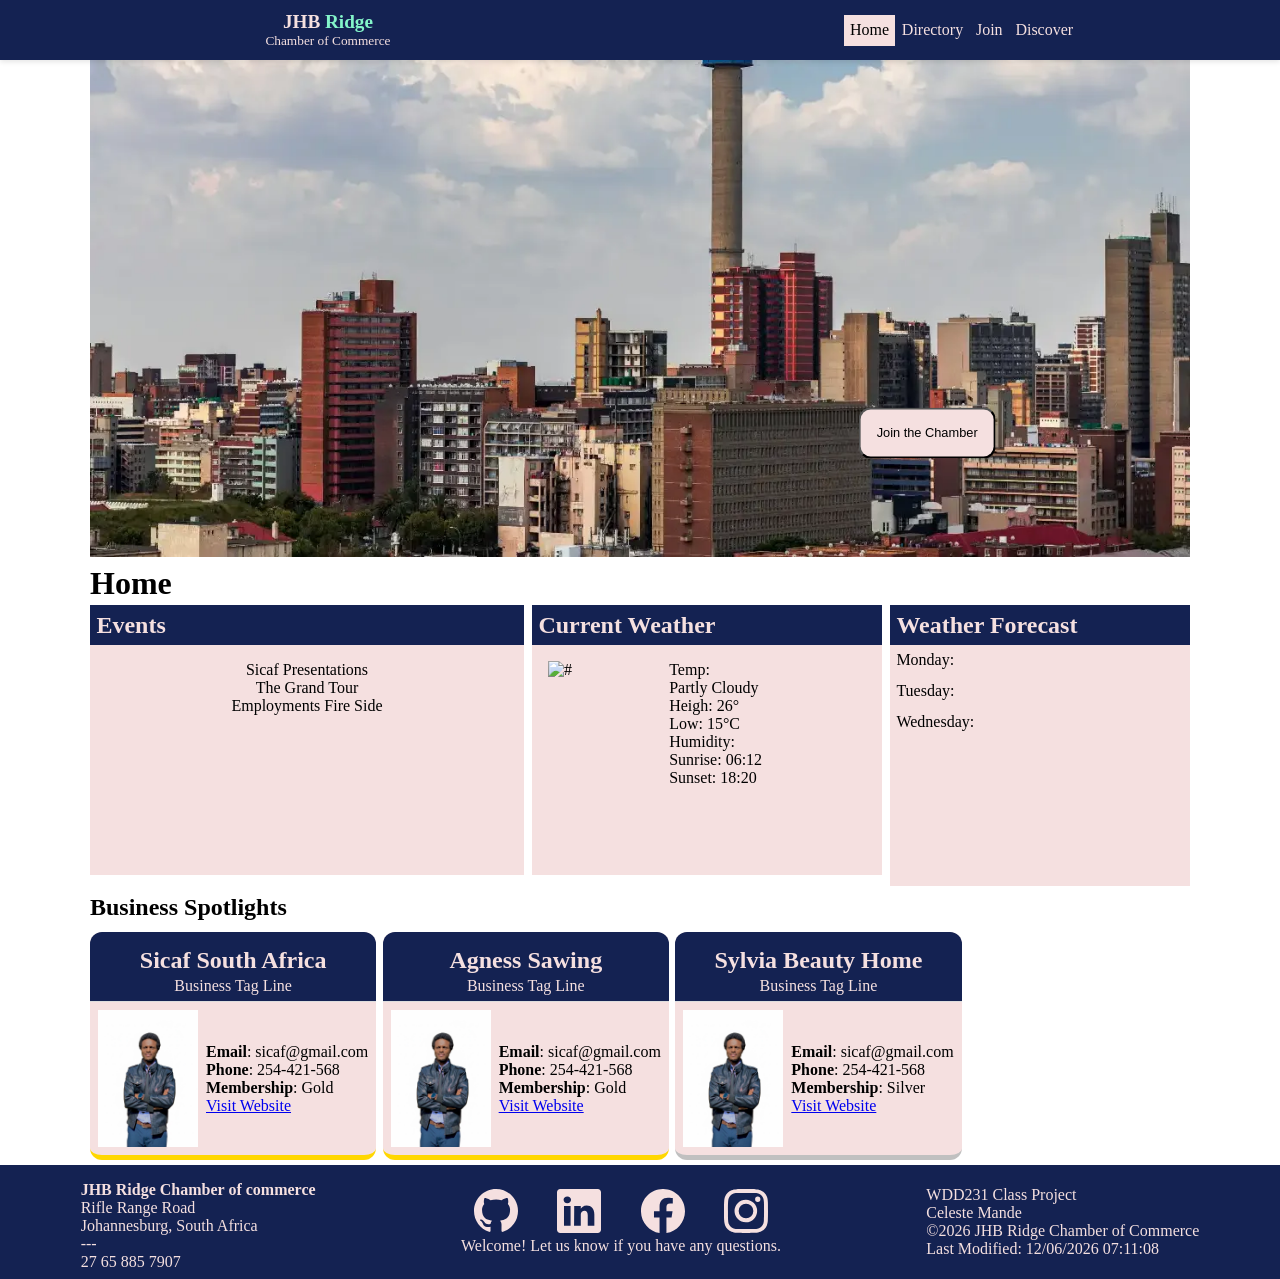
==== commit 9c3c578f: "co" ====
--- a/chamber/index.html
+++ b/chamber/index.html
@@ -39,10 +39,10 @@
     <header>
         <div class="l-ham">
             <div class="logo">
-                <a href="directory.html">
+                <a href="index.html">
                     <h2>JHB <span>Ridge</span></h2>
                 </a>
-                <a href="directory.html">
+                <a href="index.html">
                     <p>Chamber of Commerce</p>
                 </a>
 
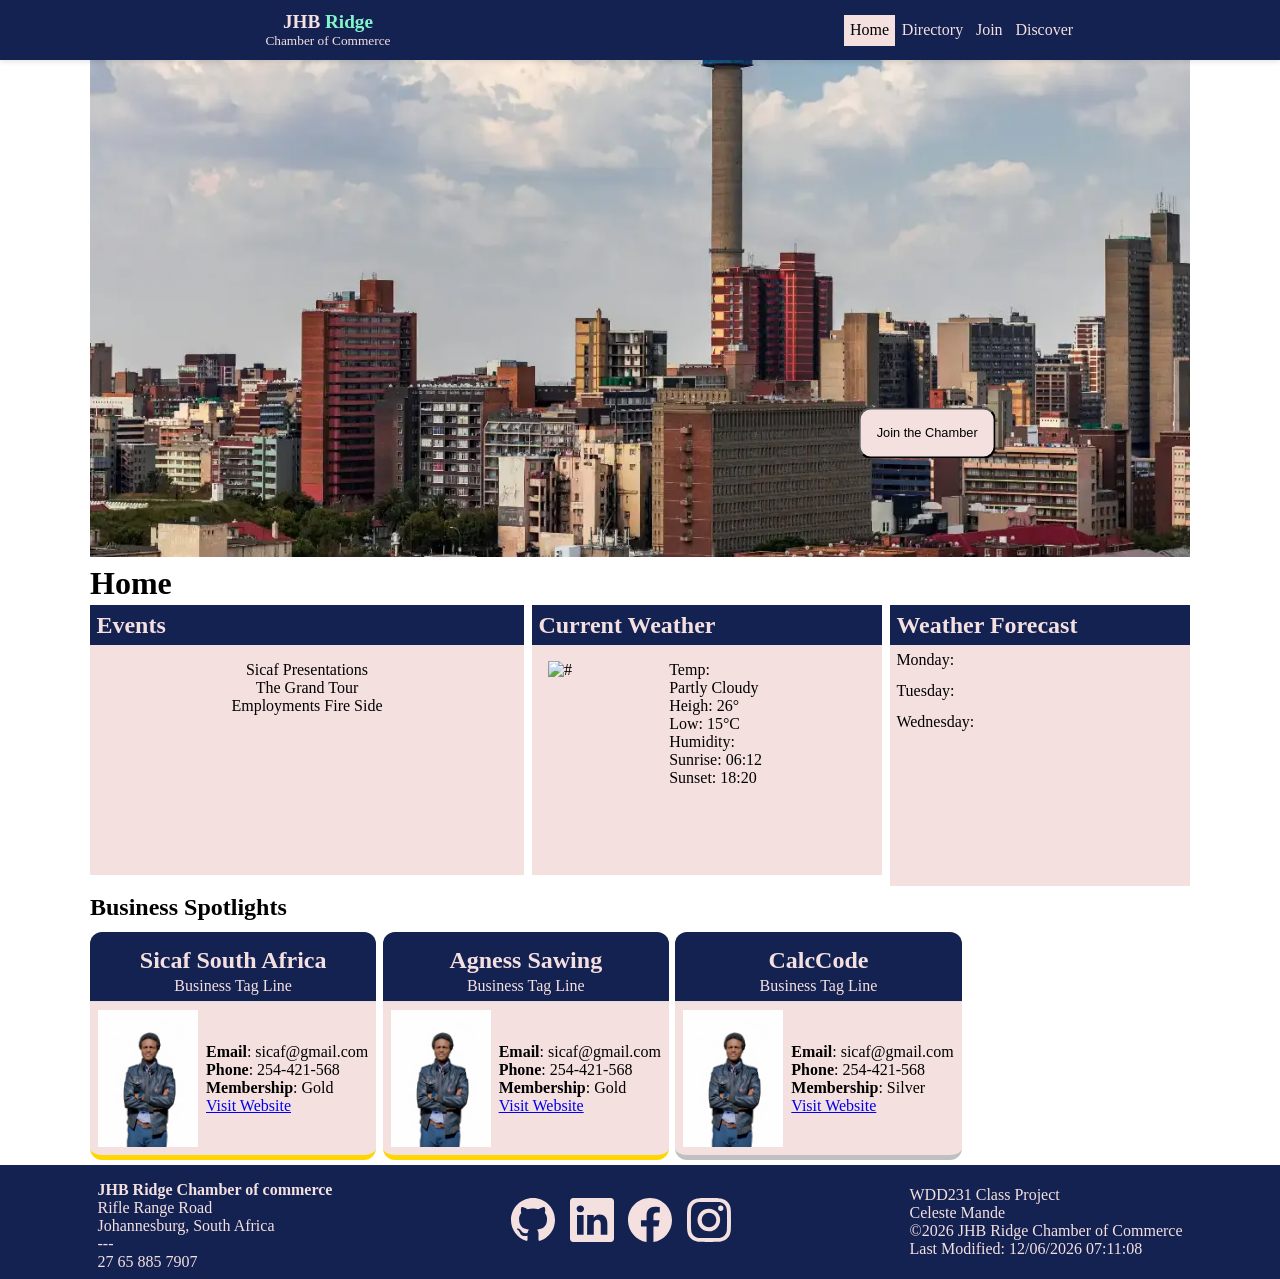
==== commit e0c32f1e: "cacco" ====
--- a/chamber/index.html
+++ b/chamber/index.html
@@ -184,7 +184,6 @@
                 <li><a href="https://www.instagram.com/mandecmande/" target="_blank" rel="noopener"><img
                             src="images/instagram.svg" alt="Instagram"></a></li>
             </ul>
-            <p>Welcome! Let us know if you have any questions.</p>
         </div>
 
         <div class="project">
